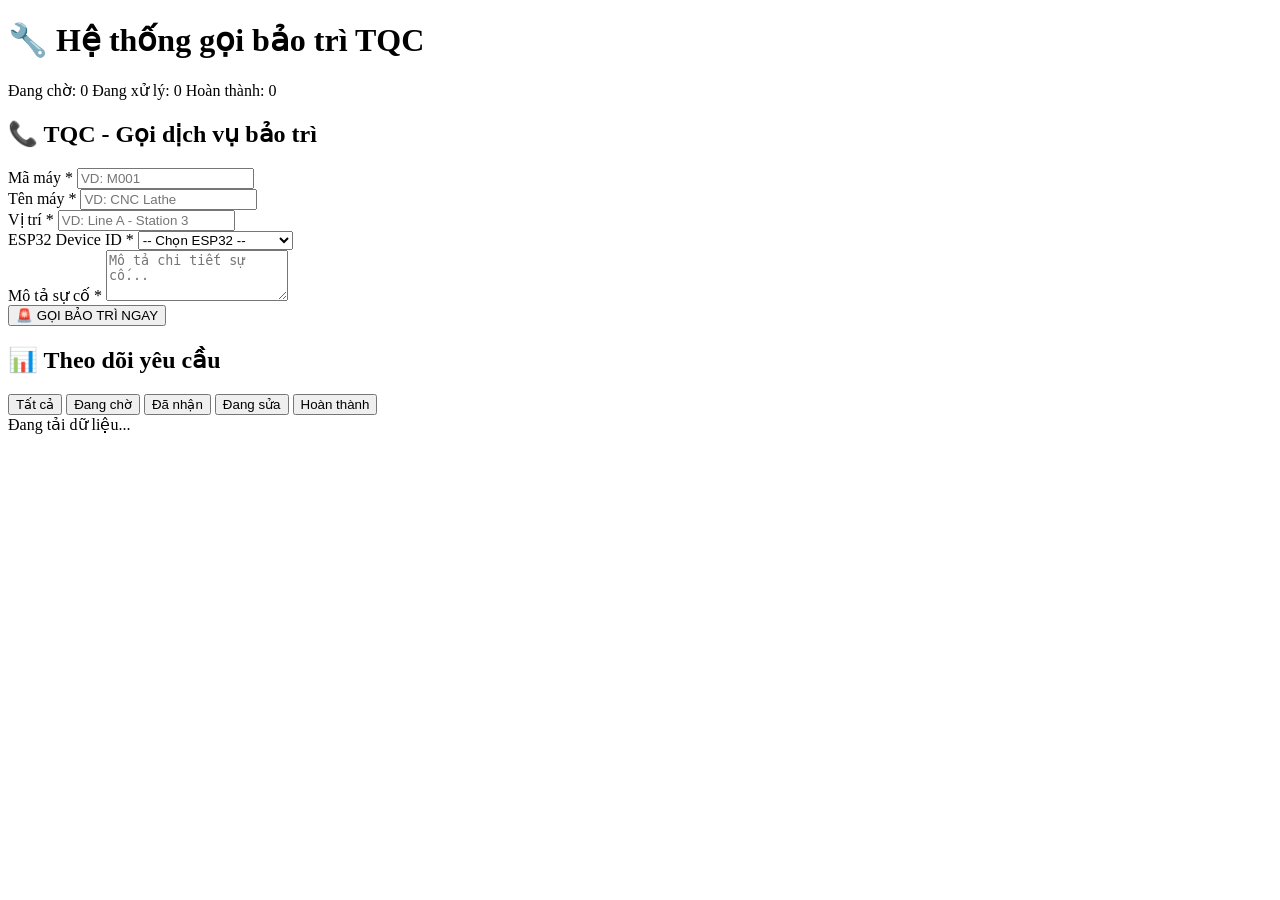
==== src/main/resources/templates/index.html @ aa89a984 "init project with esp32 code" ====
<!DOCTYPE html>
<html lang="vi" xmlns:th="http://www.thymeleaf.org">
<head>
    <meta charset="UTF-8">
    <meta name="viewport" content="width=device-width, initial-scale=1.0">
    <title>Hệ thống gọi bảo trì TQC</title>
    <link rel="stylesheet" href="/css/style.css">
</head>
<body>
    <div class="container">
        <header>
            <h1>🔧 Hệ thống gọi bảo trì TQC</h1>
            <div class="status-bar">
                <span class="status-item">
                    <span class="badge badge-warning">Đang chờ: <span id="pendingCount">0</span></span>
                </span>
                <span class="status-item">
                    <span class="badge badge-info">Đang xử lý: <span id="processingCount">0</span></span>
                </span>
                <span class="status-item">
                    <span class="badge badge-success">Hoàn thành: <span id="completedCount">0</span></span>
                </span>
            </div>
        </header>

        <main>
            <!-- TQC Panel - Gọi dịch vụ -->
            <section class="panel tqc-panel">
                <h2>📞 TQC - Gọi dịch vụ bảo trì</h2>
                <form id="callServiceForm">
                    <div class="form-row">
                        <div class="form-group">
                            <label for="machineCode">Mã máy *</label>
                            <input type="text" id="machineCode" name="machineCode" 
                                   placeholder="VD: M001" required>
                        </div>
                        <div class="form-group">
                            <label for="machineName">Tên máy *</label>
                            <input type="text" id="machineName" name="machineName" 
                                   placeholder="VD: CNC Lathe" required>
                        </div>
                    </div>
                    
                    <div class="form-row">
                        <div class="form-group">
                            <label for="location">Vị trí *</label>
                            <input type="text" id="location" name="location" 
                                   placeholder="VD: Line A - Station 3" required>
                        </div>
                        <div class="form-group">
                            <label for="esp32DeviceId">ESP32 Device ID *</label>
                            <select id="esp32DeviceId" name="esp32DeviceId" required>
                                <option value="">-- Chọn ESP32 --</option>
                                <option value="ESP32_001">ESP32_001 (Kỹ sư A)</option>
                                <option value="ESP32_002">ESP32_002 (Kỹ sư B)</option>
                                <option value="ESP32_003">ESP32_003 (Kỹ sư C)</option>
                            </select>
                        </div>
                    </div>
                    
                    <div class="form-group">
                        <label for="issueDescription">Mô tả sự cố *</label>
                        <textarea id="issueDescription" name="issueDescription" 
                                  placeholder="Mô tả chi tiết sự cố..." required rows="3"></textarea>
                    </div>
                    
                    <button type="submit" class="btn btn-primary btn-large">
                        🚨 GỌI BẢO TRÌ NGAY
                    </button>
                </form>
            </section>

            <!-- Monitoring Panel -->
            <section class="panel monitoring-panel">
                <h2>📊 Theo dõi yêu cầu</h2>
                
                <div class="filter-tabs">
                    <button class="tab-btn active" data-status="all">Tất cả</button>
                    <button class="tab-btn" data-status="REQUESTED">Đang chờ</button>
                    <button class="tab-btn" data-status="ACKNOWLEDGED">Đã nhận</button>
                    <button class="tab-btn" data-status="ARRIVED">Đang sửa</button>
                    <button class="tab-btn" data-status="COMPLETED">Hoàn thành</button>
                </div>

                <div class="requests-container" id="requestsList">
                    <!-- Requests will be loaded here -->
                    <div class="loading">Đang tải dữ liệu...</div>
                </div>
            </section>
        </main>
    </div>

    <!-- Toast Notification -->
    <div id="toast" class="toast"></div>

    <script src="/js/app.js"></script>
</body>
</html>
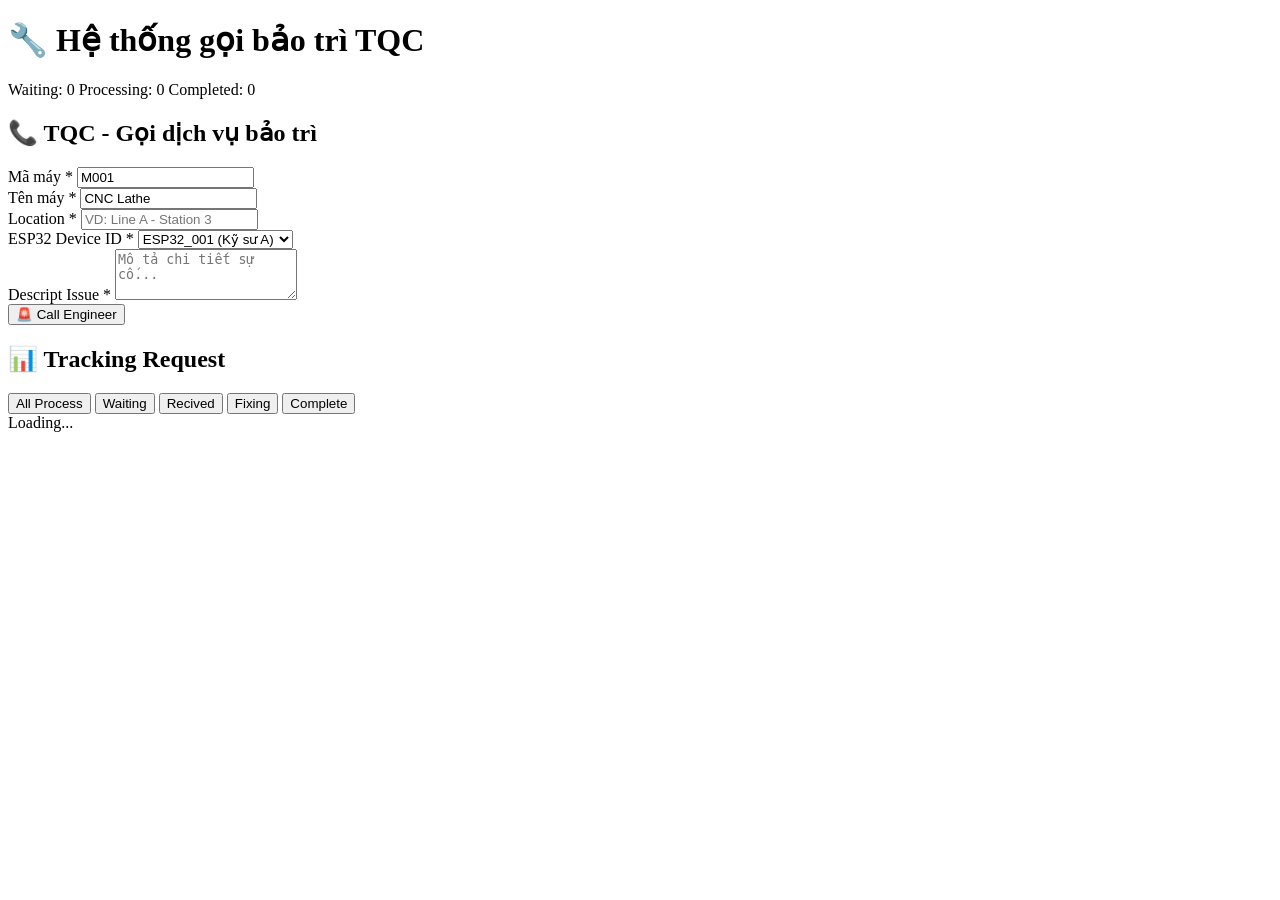
==== commit 715b0152: "update languge" ====
--- a/src/main/resources/templates/index.html
+++ b/src/main/resources/templates/index.html
@@ -3,7 +3,7 @@
 <head>
     <meta charset="UTF-8">
     <meta name="viewport" content="width=device-width, initial-scale=1.0">
-    <title>Hệ thống gọi bảo trì TQC</title>
+    <title>System Fixing ESP TQC</title>
     <link rel="stylesheet" href="/css/style.css">
 </head>
 <body>
@@ -12,13 +12,13 @@
             <h1>🔧 Hệ thống gọi bảo trì TQC</h1>
             <div class="status-bar">
                 <span class="status-item">
-                    <span class="badge badge-warning">Đang chờ: <span id="pendingCount">0</span></span>
+                    <span class="badge badge-warning">Waiting: <span id="pendingCount">0</span></span>
                 </span>
                 <span class="status-item">
-                    <span class="badge badge-info">Đang xử lý: <span id="processingCount">0</span></span>
+                    <span class="badge badge-info">Processing: <span id="processingCount">0</span></span>
                 </span>
                 <span class="status-item">
-                    <span class="badge badge-success">Hoàn thành: <span id="completedCount">0</span></span>
+                    <span class="badge badge-success">Completed: <span id="completedCount">0</span></span>
                 </span>
             </div>
         </header>
@@ -31,19 +31,19 @@
                     <div class="form-row">
                         <div class="form-group">
                             <label for="machineCode">Mã máy *</label>
-                            <input type="text" id="machineCode" name="machineCode" 
+                            <input type="text" id="machineCode" name="machineCode" value="M001"
                                    placeholder="VD: M001" required>
                         </div>
                         <div class="form-group">
                             <label for="machineName">Tên máy *</label>
-                            <input type="text" id="machineName" name="machineName" 
+                            <input type="text" id="machineName" name="machineName" value="CNC Lathe" 
                                    placeholder="VD: CNC Lathe" required>
                         </div>
                     </div>
                     
                     <div class="form-row">
                         <div class="form-group">
-                            <label for="location">Vị trí *</label>
+                            <label for="location">Location *</label>
                             <input type="text" id="location" name="location" 
                                    placeholder="VD: Line A - Station 3" required>
                         </div>
@@ -51,7 +51,7 @@
                             <label for="esp32DeviceId">ESP32 Device ID *</label>
                             <select id="esp32DeviceId" name="esp32DeviceId" required>
                                 <option value="">-- Chọn ESP32 --</option>
-                                <option value="ESP32_001">ESP32_001 (Kỹ sư A)</option>
+                                <option value="ESP32_001" selected>ESP32_001 (Kỹ sư A)</option>
                                 <option value="ESP32_002">ESP32_002 (Kỹ sư B)</option>
                                 <option value="ESP32_003">ESP32_003 (Kỹ sư C)</option>
                             </select>
@@ -59,32 +59,32 @@
                     </div>
                     
                     <div class="form-group">
-                        <label for="issueDescription">Mô tả sự cố *</label>
+                        <label for="issueDescription">Descript Issue *</label>
                         <textarea id="issueDescription" name="issueDescription" 
                                   placeholder="Mô tả chi tiết sự cố..." required rows="3"></textarea>
                     </div>
                     
                     <button type="submit" class="btn btn-primary btn-large">
-                        🚨 GỌI BẢO TRÌ NGAY
+                        🚨 Call Engineer
                     </button>
                 </form>
             </section>
 
             <!-- Monitoring Panel -->
             <section class="panel monitoring-panel">
-                <h2>📊 Theo dõi yêu cầu</h2>
+                <h2>📊 Tracking Request</h2>
                 
                 <div class="filter-tabs">
-                    <button class="tab-btn active" data-status="all">Tất cả</button>
-                    <button class="tab-btn" data-status="REQUESTED">Đang chờ</button>
-                    <button class="tab-btn" data-status="ACKNOWLEDGED">Đã nhận</button>
-                    <button class="tab-btn" data-status="ARRIVED">Đang sửa</button>
-                    <button class="tab-btn" data-status="COMPLETED">Hoàn thành</button>
+                    <button class="tab-btn active" data-status="all">All Process</button>
+                    <button class="tab-btn" data-status="REQUESTED">Waiting</button>
+                    <button class="tab-btn" data-status="ACKNOWLEDGED">Recived</button>
+                    <button class="tab-btn" data-status="ARRIVED">Fixing</button>
+                    <button class="tab-btn" data-status="COMPLETED">Complete</button>
                 </div>
 
                 <div class="requests-container" id="requestsList">
                     <!-- Requests will be loaded here -->
-                    <div class="loading">Đang tải dữ liệu...</div>
+                    <div class="loading">Loading...</div>
                 </div>
             </section>
         </main>
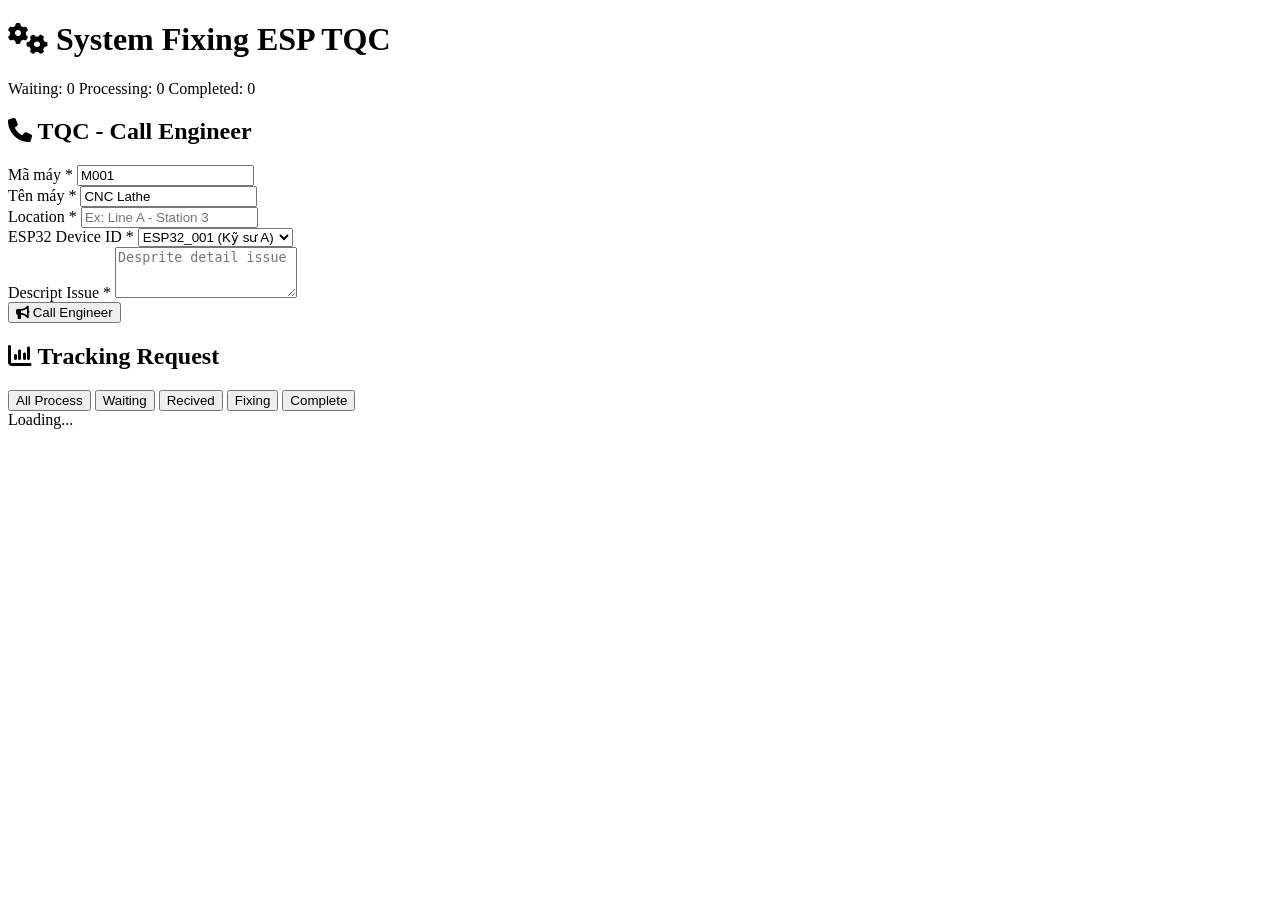
==== commit f74f7d1f: "add new logic ino" ====
--- a/src/main/resources/templates/index.html
+++ b/src/main/resources/templates/index.html
@@ -5,11 +5,12 @@
     <meta name="viewport" content="width=device-width, initial-scale=1.0">
     <title>System Fixing ESP TQC</title>
     <link rel="stylesheet" href="/css/style.css">
+    <link rel="stylesheet" href="https://cdnjs.cloudflare.com/ajax/libs/font-awesome/6.5.1/css/all.min.css">
 </head>
 <body>
     <div class="container">
         <header>
-            <h1>🔧 Hệ thống gọi bảo trì TQC</h1>
+            <h1><i class="fa-solid fa-gears"></i> System Fixing ESP TQC</h1>
             <div class="status-bar">
                 <span class="status-item">
                     <span class="badge badge-warning">Waiting: <span id="pendingCount">0</span></span>
@@ -26,18 +27,18 @@
         <main>
             <!-- TQC Panel - Gọi dịch vụ -->
             <section class="panel tqc-panel">
-                <h2>📞 TQC - Gọi dịch vụ bảo trì</h2>
+                <h2><i class="fa-solid fa-phone"></i> TQC - Call Engineer</h2>
                 <form id="callServiceForm">
                     <div class="form-row">
                         <div class="form-group">
                             <label for="machineCode">Mã máy *</label>
                             <input type="text" id="machineCode" name="machineCode" value="M001"
-                                   placeholder="VD: M001" required>
+                                   placeholder="Ex: M001" required>
                         </div>
                         <div class="form-group">
                             <label for="machineName">Tên máy *</label>
                             <input type="text" id="machineName" name="machineName" value="CNC Lathe" 
-                                   placeholder="VD: CNC Lathe" required>
+                                   placeholder="Ex: CNC Lathe" required>
                         </div>
                     </div>
                     
@@ -45,7 +46,7 @@
                         <div class="form-group">
                             <label for="location">Location *</label>
                             <input type="text" id="location" name="location" 
-                                   placeholder="VD: Line A - Station 3" required>
+                                   placeholder="Ex: Line A - Station 3" required>
                         </div>
                         <div class="form-group">
                             <label for="esp32DeviceId">ESP32 Device ID *</label>
@@ -61,18 +62,18 @@
                     <div class="form-group">
                         <label for="issueDescription">Descript Issue *</label>
                         <textarea id="issueDescription" name="issueDescription" 
-                                  placeholder="Mô tả chi tiết sự cố..." required rows="3"></textarea>
+                                  placeholder="Desprite detail issue" required rows="3"></textarea>
                     </div>
                     
                     <button type="submit" class="btn btn-primary btn-large">
-                        🚨 Call Engineer
+                        <i class="fa-solid fa-bullhorn"></i> Call Engineer
                     </button>
                 </form>
             </section>
 
             <!-- Monitoring Panel -->
             <section class="panel monitoring-panel">
-                <h2>📊 Tracking Request</h2>
+                <h2><i class="fa-solid fa-chart-column"></i> Tracking Request</h2>
                 
                 <div class="filter-tabs">
                     <button class="tab-btn active" data-status="all">All Process</button>
